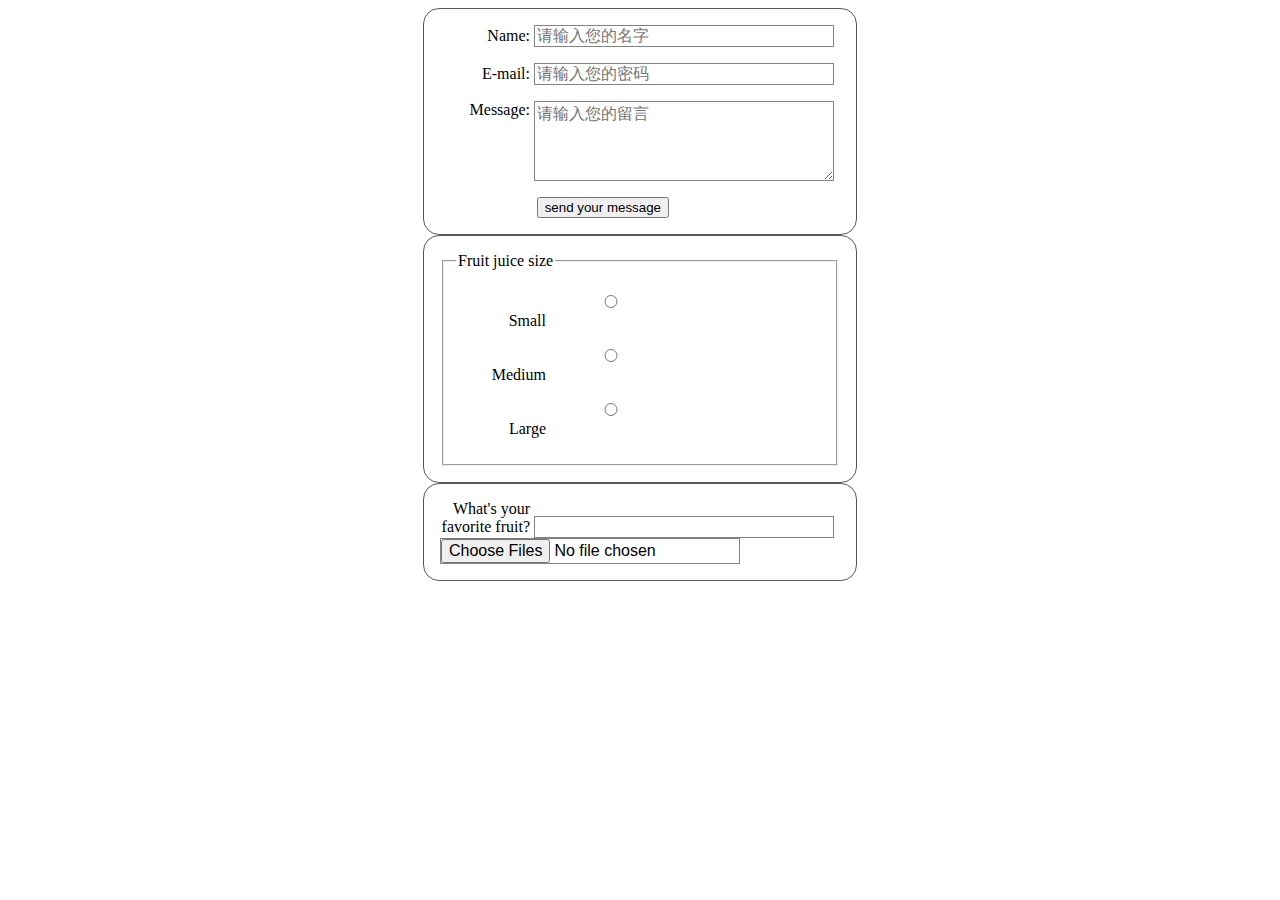
==== extendweb.html @ acb30829 "renew" ====
<!DOCTYPE html>
<html lang="en">
<style>
    form {
        margin: 0 auto;
        width: 400px;
        padding: 1em;
        border: 1px solid #595959;
        border-radius: 1em;
    }

    form div + div {
        margin-top: 1em
    }

    label {
        display: inline-block;
        width: 90px;
        text-align: right;
    }

    input, textarea {
        font: 1em sans-serif;
        width: 300px;
        box-sizing: border-box;
        border: 1px solid rgba(0, 0, 0, 0.49);
    }

    input:focus, textarea:focus {
        border-color: #fff80f;
    }

    textarea {
        vertical-align: top;
        height: 5em;
    }

    .button {
        padding-left: 90px;
    }

    button {
        margin-left: .5em;
    }
</style>
<head>
    <meta charset="UTF-8">
    <title>This is a extended web page</title>
</head>
<body>
<form action="index.html" method="post">
    <div>
        <label for="name">Name:</label>
        <input type="text" id="name" name="user_name" placeholder="请输入您的名字">
    </div>
    <div>
        <label for="mail">E-mail:</label>
        <input type="email" id="mail" name="user_email" placeholder="请输入您的密码">
    </div>
    <div>
        <label for="msg">Message:</label>
        <textarea id="msg" rows="3" name="user_message" placeholder="请输入您的留言"></textarea>
    </div>
    <div class="button">
        <button type="submit">send your message</button>
    </div>
</form>
<form>
    <fieldset>
        <legend>Fruit juice size</legend>
        <p>
            <input type="radio" name="size" id="size_1" value="small">
            <label for="size_1">Small</label>
        </p>
        <p>
            <input type="radio" name="size" id="size_2" value="medium">
            <label for="size_2">Medium</label>
        </p>
        <p>
            <input type="radio" name="size" id="size_3" value="large">
            <label for="size_3">Large</label>
        </p>
    </fieldset>
</form>
<form action="">
    <label for="myFruit">What's your favorite fruit?</label>
    <input type="text" name="myFruit" id="myFruit" list="mySuggestion">
    <datalist id="mySuggestion">
        <label for="suggestion">or pick a fruit</label>
        <select id="suggestion" name="altFruit"></select>
        <option value="2">Apple</option>
        <option>Banana</option>
        <option>Blackberry</option>
        <option>Blueberry</option>
        <option>Lemon</option>
        <option>Lychee</option>
        <option>Peach</option>
        <option>Pear</option>
    </datalist>
    <input type="file" name="file" id="file" accept="image/*" multiple>
</form>
</body>
</html>
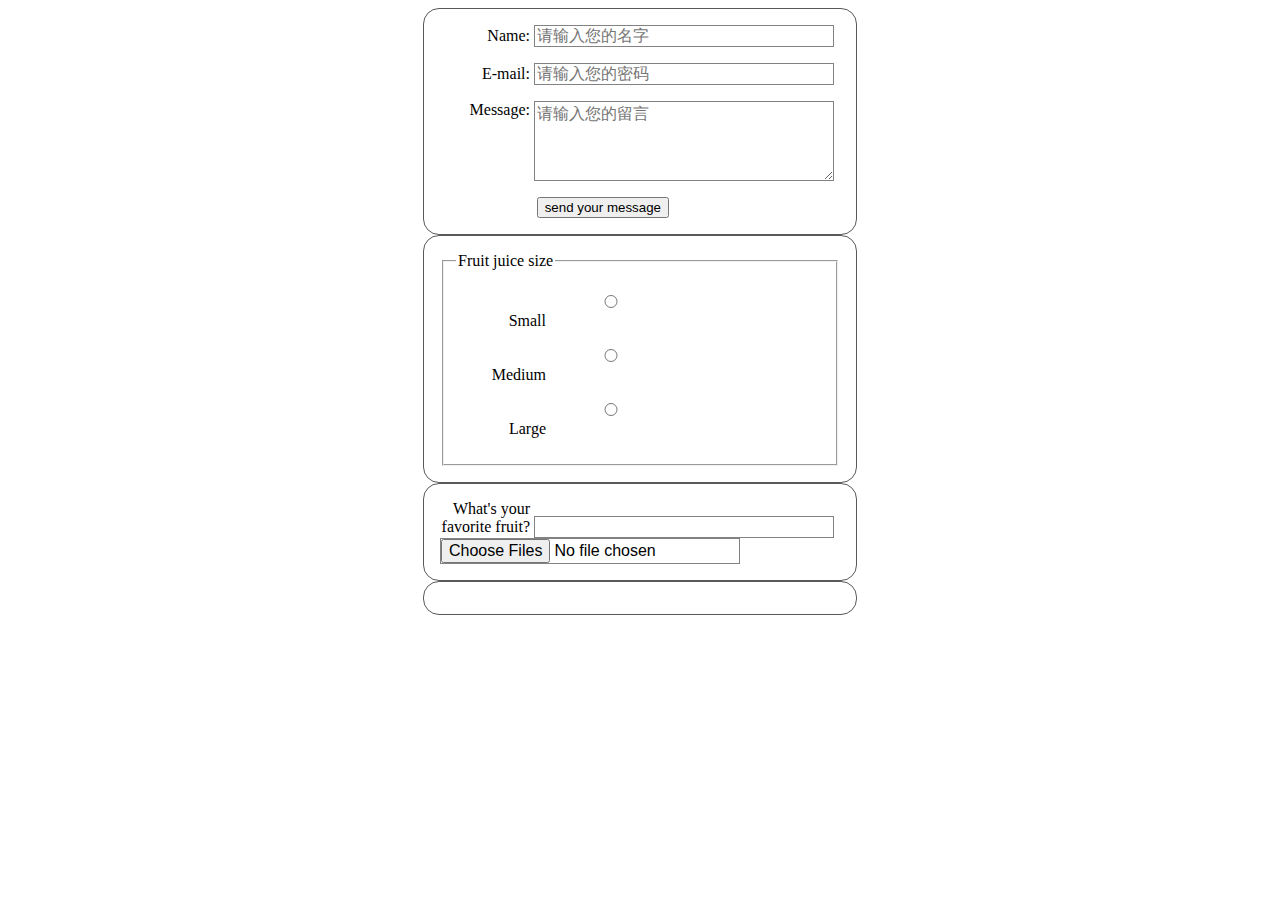
==== commit b3be9e1c: "renew" ====
--- a/extendweb.html
+++ b/extendweb.html
@@ -99,5 +99,6 @@
     </datalist>
     <input type="file" name="file" id="file" accept="image/*" multiple>
 </form>
+<form action=""></form>
 </body>
 </html>